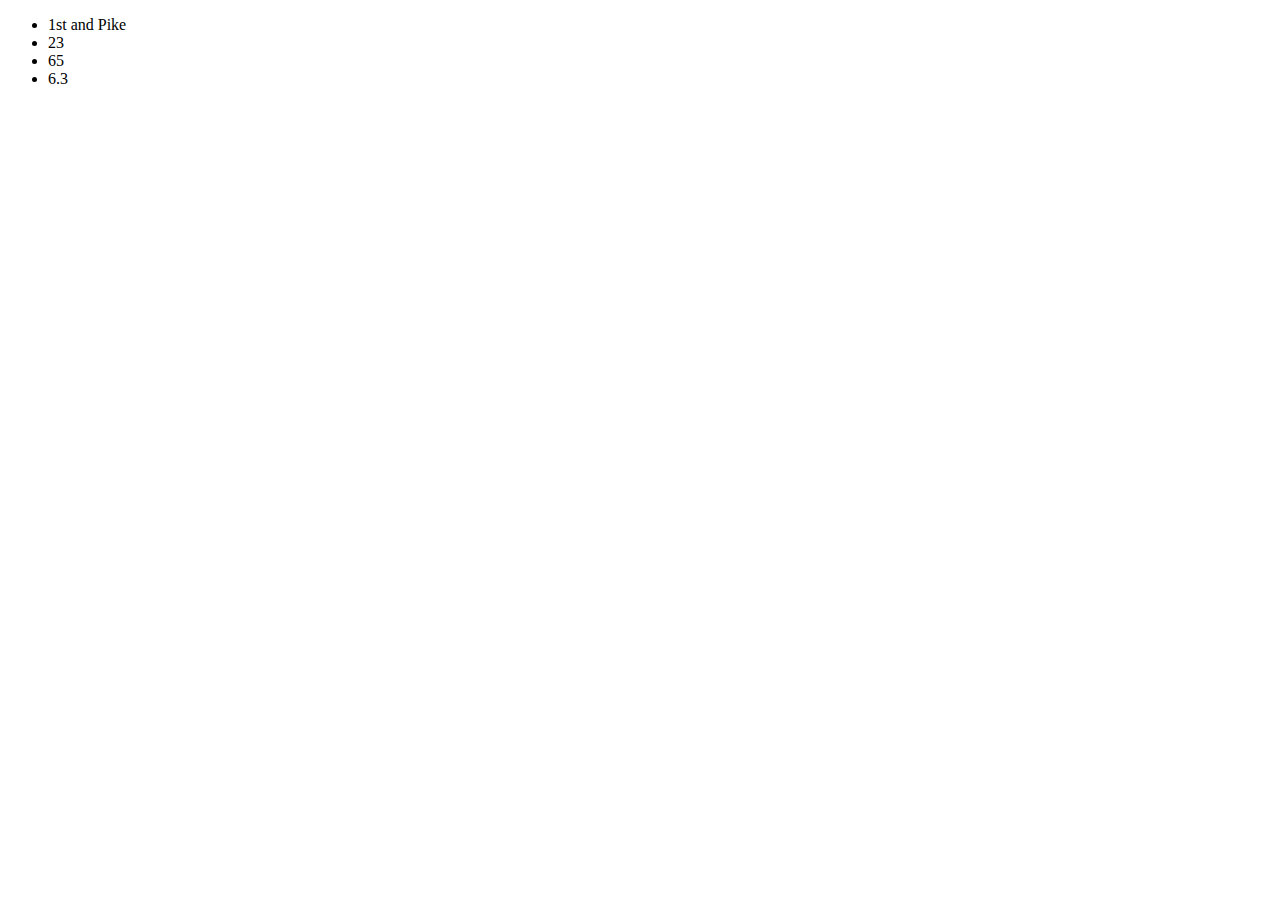
==== index.html @ bffdf707 "added element IDs to app.js and html" ====
<!DOCTYPE html>
<html>

  <head>
    <title>Title</title>
    <link rel="stylesheet" type="text/css" href="style.css" >
  </head>
    <body>
      <ul >
        <li id = "strName"></li>
        <li id = "minCust"></li>
        <li id = "maxCust"></li>
        <li id = "avgCookiePerSale"></li>
      </ul>
      <script src="app.js"> </script>
    </body>

</html>
---- style.css ----
header {
  
}
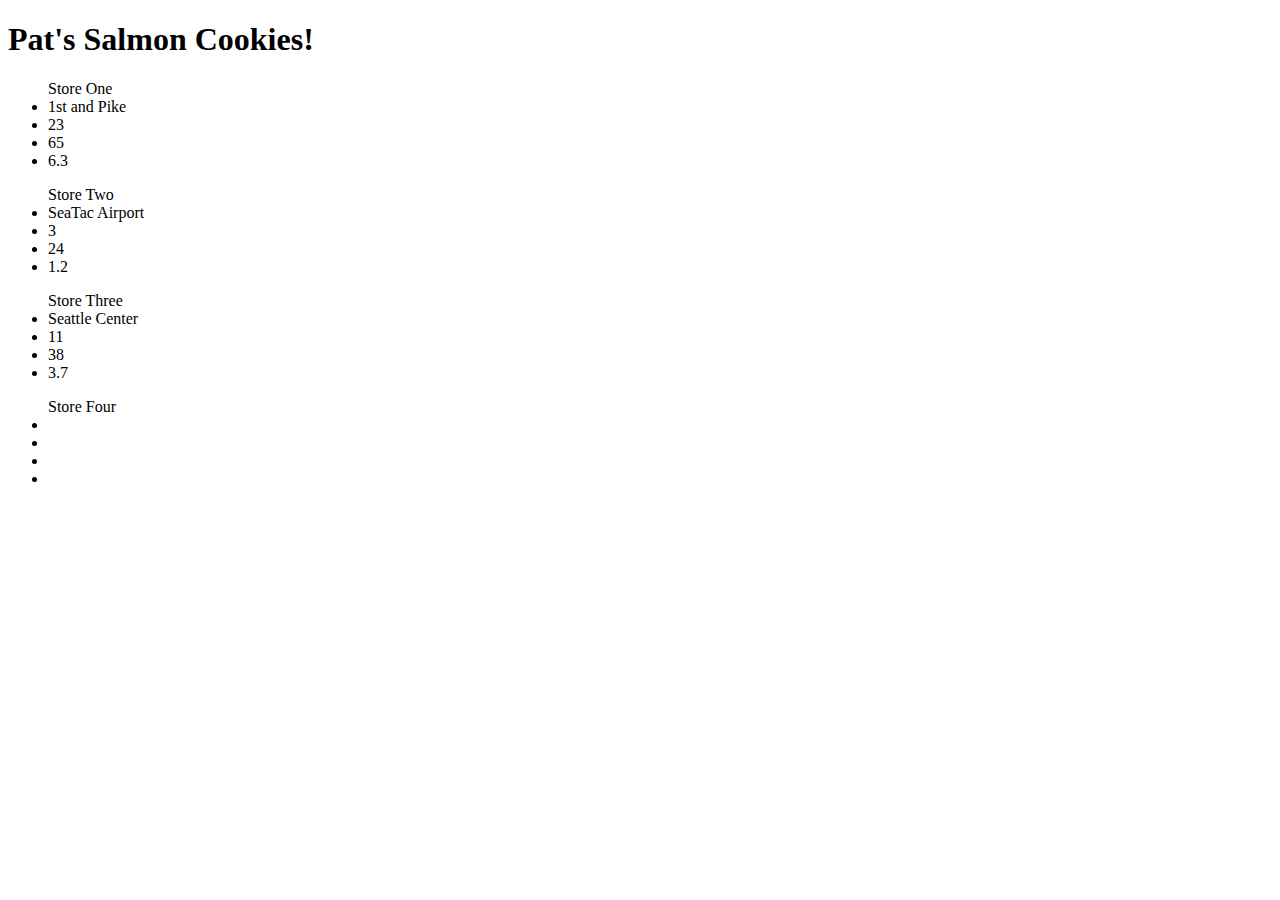
==== commit 1adc5d15: "added remaining stores still getting error at line 58" ====
--- a/index.html
+++ b/index.html
@@ -2,15 +2,36 @@
 <html>
 
   <head>
-    <title>Title</title>
+    <title>Pat's Salmon Cookies</title>
     <link rel="stylesheet" type="text/css" href="style.css" >
   </head>
     <body>
-      <ul >
-        <li id = "strName"></li>
-        <li id = "minCust"></li>
-        <li id = "maxCust"></li>
-        <li id = "avgCookiePerSale"></li>
+      <header>
+        <h1>Pat's Salmon Cookies!</h1>
+      </header>
+      <ul ><p1>Store One</p1>
+        <li id = "strNameZero"></li>
+        <li id = "minCustZero"></li>
+        <li id = "maxCustZero"></li>
+        <li id = "avgCookiePerSaleZero"></li>
+      </ul>
+      <ul ><p1>Store Two</p1>
+        <li id = "strNameOne"></li>
+        <li id = "minCustOne"></li>
+        <li id = "maxCustOne"></li>
+        <li id = "avgCookiePerSaleOne"></li>
+      </ul>
+      <ul ><p1>Store Three</p1>
+        <li id = "strNameTwo"></li>
+        <li id = "minCustTwo"></li>
+        <li id = "maxCustTwo"></li>
+        <li id = "avgCookiePerSaleTwo"></li>
+      </ul>
+      <ul ><p1>Store Four</p1>
+        <li id = "strNameFour"></li>
+        <li id = "minCustFour"></li>
+        <li id = "maxCustFour"></li>
+        <li id = "avgCookiePerSaleFour"></li>
       </ul>
       <script src="app.js"> </script>
     </body>
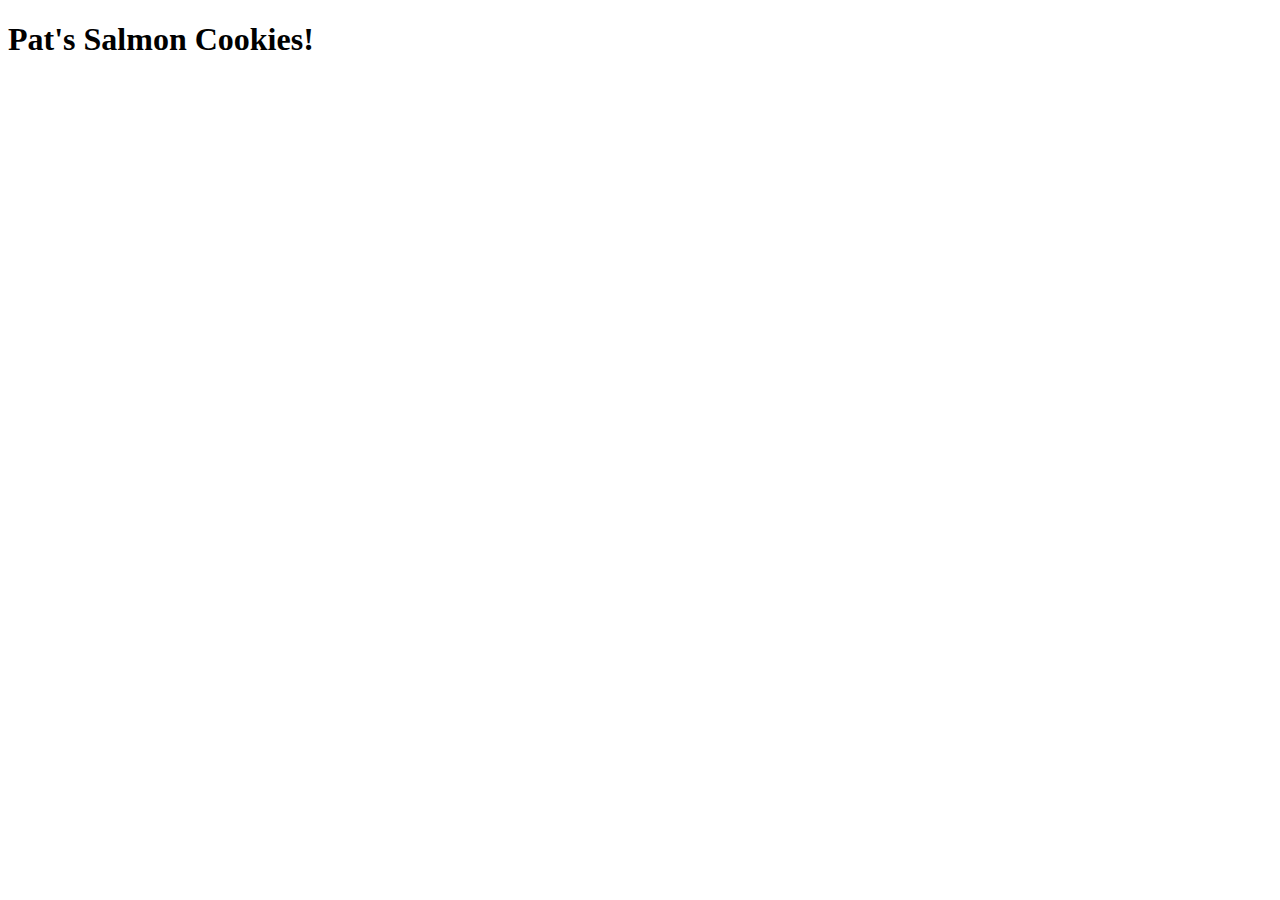
==== commit 41712282: "accidentally started edits while in master branch removed some old code in app.js and index.html" ====
--- a/index.html
+++ b/index.html
@@ -9,13 +9,17 @@
       <header>
         <h1>Pat's Salmon Cookies!</h1>
       </header>
-      <ul ><p1>Store One</p1>
-        <li id = "strNameZero"></li>
-        <li id = "minCustZero"></li>
+      <table id = "sales_report"></table>
+
+
+
+      <!-- <ul ><p1>Store One</p1> -->
+        <!--<li id = "CookieStore"></li> -->
+        <!-- <li id = "minCustZero"></li>
         <li id = "maxCustZero"></li>
         <li id = "avgCookiePerSaleZero"></li>
-      </ul>
-      <ul ><p1>Store Two</p1>
+      </ul> -->
+      <!-- <ul ><p1>Store Two</p1>
         <li id = "strNameOne"></li>
         <li id = "minCustOne"></li>
         <li id = "maxCustOne"></li>
@@ -32,8 +36,8 @@
         <li id = "minCustFour"></li>
         <li id = "maxCustFour"></li>
         <li id = "avgCookiePerSaleFour"></li>
-      </ul>
-      <script src="app.js"> </script>
+      </ul> -->
+      <script src="app.js"></script>
     </body>
 
 </html>
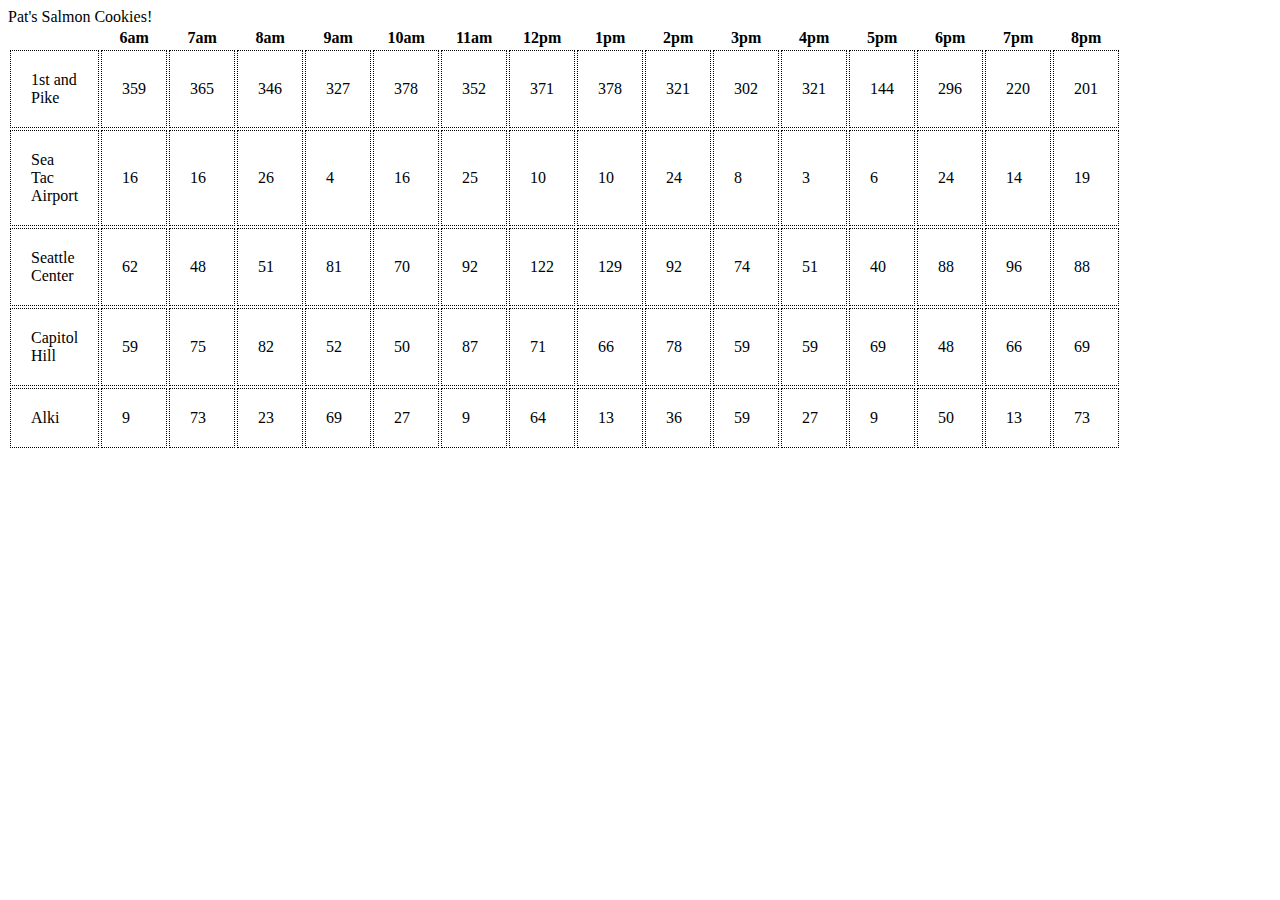
==== commit d2fa036a: "trying to apply footer, added tags in HTML for table foot" ====
--- a/index.html
+++ b/index.html
@@ -1,43 +1,17 @@
 <!DOCTYPE html>
 <html>
 
-  <head>
-    <title>Pat's Salmon Cookies</title>
-    <link rel="stylesheet" type="text/css" href="style.css" >
-  </head>
-    <body>
-      <header>
-        <h1>Pat's Salmon Cookies!</h1>
-      </header>
-      <table id = "sales_report"></table>
-
-
-
-      <!-- <ul ><p1>Store One</p1> -->
-        <!--<li id = "CookieStore"></li> -->
-        <!-- <li id = "minCustZero"></li>
-        <li id = "maxCustZero"></li>
-        <li id = "avgCookiePerSaleZero"></li>
-      </ul> -->
-      <!-- <ul ><p1>Store Two</p1>
-        <li id = "strNameOne"></li>
-        <li id = "minCustOne"></li>
-        <li id = "maxCustOne"></li>
-        <li id = "avgCookiePerSaleOne"></li>
-      </ul>
-      <ul ><p1>Store Three</p1>
-        <li id = "strNameTwo"></li>
-        <li id = "minCustTwo"></li>
-        <li id = "maxCustTwo"></li>
-        <li id = "avgCookiePerSaleTwo"></li>
-      </ul>
-      <ul ><p1>Store Four</p1>
-        <li id = "strNameFour"></li>
-        <li id = "minCustFour"></li>
-        <li id = "maxCustFour"></li>
-        <li id = "avgCookiePerSaleFour"></li>
-      </ul> -->
-      <script src="app.js"></script>
-    </body>
+<head>
+  <title>Pat's Salmon Cookies</title>
+  <link rel="stylesheet" type="text/css" href="style.css" >
+</head>
+<body>
+  <table id = "sales_report">
+    <thead>Pat's Salmon Cookies!</thead>
+    <tbody></tbody>
+    <tfoot id = "foot"></tfoot>
+    <script src="app.js"></script>
+  </table>
+</body>
 
 </html>
--- a/style.css
+++ b/style.css
@@ -1,3 +1,9 @@
-header {
-  
+body {
+  width: 1024px;
+  height: auto;
 }
+
+td {
+  padding: 20px;
+  border: dotted 1px black;
+}
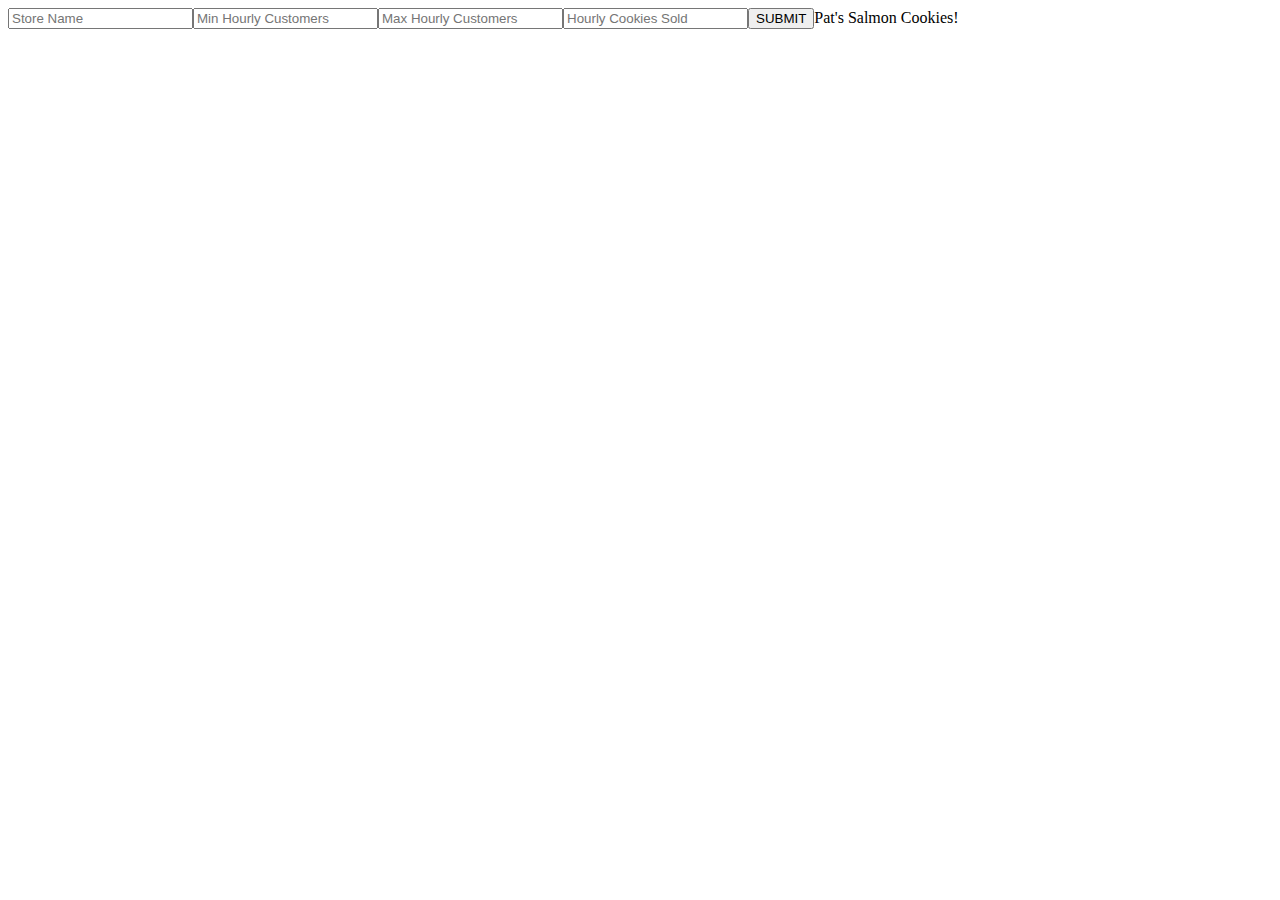
==== commit 1abb173a: "added code to js and html to input new store, but I broke the old code:o(" ====
--- a/index.html
+++ b/index.html
@@ -3,14 +3,21 @@
 
 <head>
   <title>Pat's Salmon Cookies</title>
-  <link rel="stylesheet" type="text/css" href="style.css" >
+  <link rel="stylesheet" type="text/css" href="style.css">
+  <script src="app.js"></script>
 </head>
 <body>
   <table id = "sales_report">
+    <form id = "add_new_store">
+      <input name="addNewCookieStore" type="text" placeholder="Store Name">
+      <input name="minCust" type="text" placeholder="Min Hourly Customers">
+      <input name="maxCust" type="text" placeholder="Max Hourly Customers">
+      <input name="hourlyCookies" type="text" placeholder="Hourly Cookies Sold">
+      <button id = "submit">SUBMIT</button>
+    </form>
     <thead>Pat's Salmon Cookies!</thead>
     <tbody></tbody>
     <tfoot id = "foot"></tfoot>
-    <script src="app.js"></script>
   </table>
 </body>
 
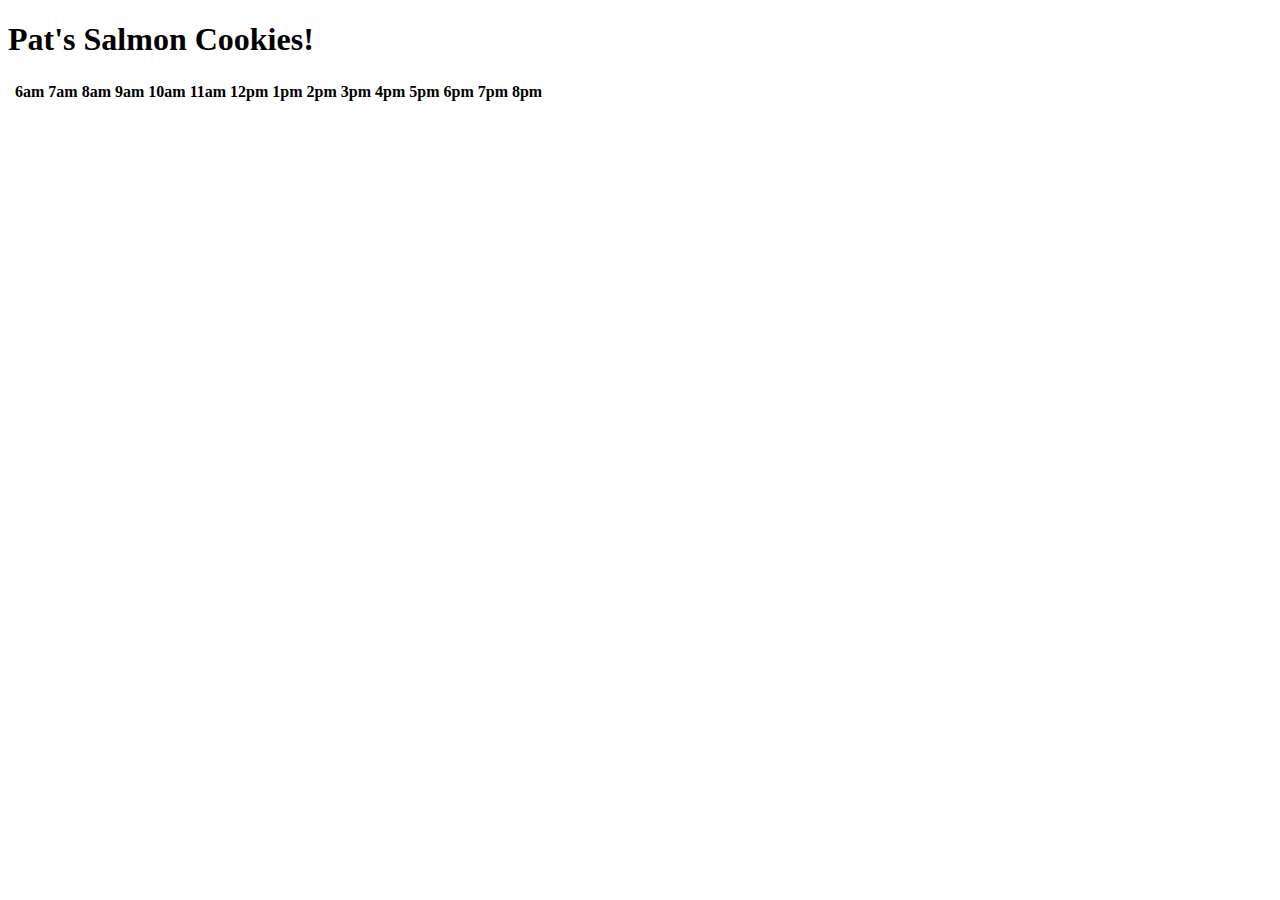
==== commit 408e9fc8: "Hopefully just recovered from dister of losing all files" ====
--- a/index.html
+++ b/index.html
@@ -1,24 +1,16 @@
 <!DOCTYPE html>
 <html>
 
-<head>
-  <title>Pat's Salmon Cookies</title>
-  <link rel="stylesheet" type="text/css" href="style.css">
-  <script src="app.js"></script>
-</head>
-<body>
-  <table id = "sales_report">
-    <form id = "add_new_store">
-      <input name="addNewCookieStore" type="text" placeholder="Store Name">
-      <input name="minCust" type="text" placeholder="Min Hourly Customers">
-      <input name="maxCust" type="text" placeholder="Max Hourly Customers">
-      <input name="hourlyCookies" type="text" placeholder="Hourly Cookies Sold">
-      <button id = "submit">SUBMIT</button>
-    </form>
-    <thead>Pat's Salmon Cookies!</thead>
-    <tbody></tbody>
-    <tfoot id = "foot"></tfoot>
-  </table>
-</body>
+  <head>
+    <title>Pat's Salmon Cookies</title>
+    <link rel="stylesheet" type="text/css" href="style.css" >
+  </head>
+    <body>
+      <header>
+        <h1>Pat's Salmon Cookies!</h1>
+      </header>
+      <table id = "sales_report"></table>
+      <script src="app.js"></script>
+    </body>
 
 </html>
--- a/style.css
+++ b/style.css
@@ -6,4 +6,14 @@
 td {
   padding: 20px;
   border: dotted 1px black;
+<<<<<<< HEAD
 }
+
+p {
+  animation-duration: 3s;
+  animation-name: slidein;
+  animation-iteration-count: infinite;
+  animation-direction: alternate;
+=======
+>>>>>>> 519f9b5e16f27c96043ddb5a4bffd154475f4e94
+}
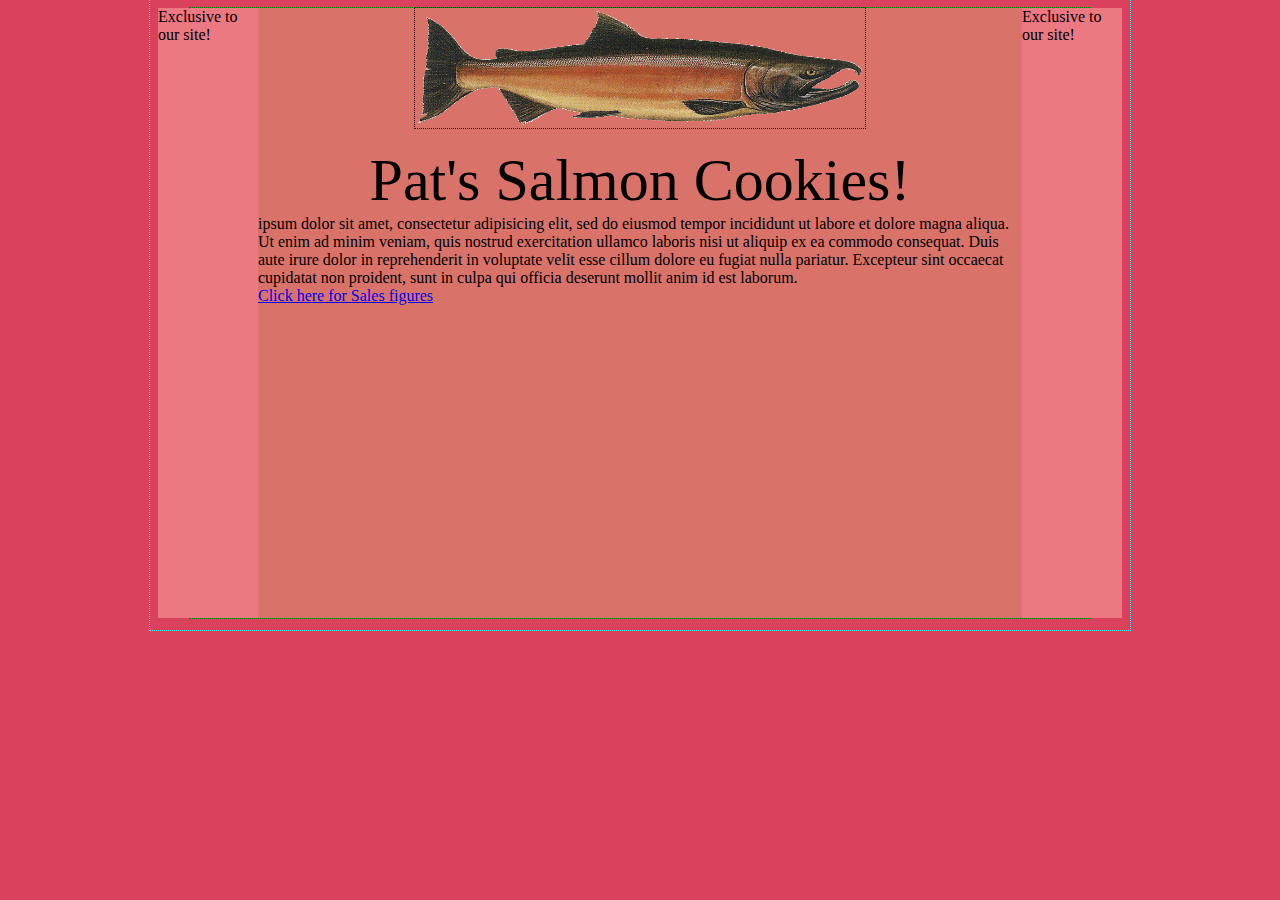
==== commit 9ff630b3: "added front page plus an additional style sheet for the sales numbers page" ====
--- a/index.html
+++ b/index.html
@@ -1,16 +1,31 @@
 <!DOCTYPE html>
 <html>
-
-  <head>
-    <title>Pat's Salmon Cookies</title>
-    <link rel="stylesheet" type="text/css" href="style.css" >
-  </head>
-    <body>
-      <header>
-        <h1>Pat's Salmon Cookies!</h1>
-      </header>
-      <table id = "sales_report"></table>
-      <script src="app.js"></script>
-    </body>
-
+<head>
+  <title>Pat's Salmon Cookies</title>
+  <script src="app.js"></script>
+  <link rel="stylesheet" type="text/css" href="style.css">
+</head>
+<body>
+  <div class="left">
+    Exclusive to our site!
+  </div>
+  <div class="right">
+    Exclusive to our site!
+  </div>
+  <section>
+    <div class="logo">
+      <img class="fish" src="assets/salmon.png">
+    </div>
+    <br />
+    <header class="header">
+      Pat's Salmon Cookies!
+    </header>
+    <lorem> ipsum dolor sit amet, consectetur adipisicing elit, sed do eiusmod tempor incididunt ut labore et dolore magna aliqua. Ut enim ad minim veniam, quis nostrud exercitation ullamco laboris nisi ut aliquip ex ea commodo consequat. Duis aute irure dolor in reprehenderit in voluptate velit esse cillum dolore eu fugiat nulla pariatur. Excepteur sint occaecat cupidatat non proident, sunt in culpa qui officia deserunt mollit anim id est laborum.</lorem>
+    <br>
+    <div id="spacer"></div>
+    <div id="link">
+      <a href="sales.html">Click here for Sales figures</a>
+    </div>
+  </section>
+</body>
 </html>
--- a/style.css
+++ b/style.css
@@ -1,19 +1,78 @@
+* {
+  box-sizing: border-box;
+}
+#spacer{
+  width: auto;
+}
+html{
+  position: relative;
+  background-color: #D9415D;
+  margin-left: auto;
+  margin-right: auto;
+  width: 980px;
+  height: 630px;
+  outline: dotted 1px cyan;
+}
 body {
-  width: 1024px;
-  height: auto;
+background-color: #FCAB8E;
 }
 
-td {
-  padding: 20px;
-  border: dotted 1px black;
-<<<<<<< HEAD
+section {
+  background-color: #D9736A;
+  margin-left: auto;
+  margin-right: auto;
+  width: 900px;
+  height: 610px;
+  outline: dotted 1px green;
 }
 
-p {
-  animation-duration: 3s;
-  animation-name: slidein;
-  animation-iteration-count: infinite;
-  animation-direction: alternate;
-=======
->>>>>>> 519f9b5e16f27c96043ddb5a4bffd154475f4e94
+.header {
+  text-align: center;
+  font-family: fantasy;
+  font-size: 60px;
 }
+
+.left {
+  position: relative;
+  width: 100px;
+  height: 610px;
+  float: left;
+  background: #EC7881;
+}
+
+.right {
+  position: relative;
+  width: 100px;
+  height: 610px;
+  float: right;
+  background: #EC7881;
+}
+
+.logo{
+  display: inline;
+width: 451px;
+}
+
+.fish {
+  display: block;
+    padding: 3px;
+    margin-left: auto;
+    margin-right: auto;
+    width: 450px;
+    height: 120px;
+    outline: dotted 1px #0e0e0e;
+}
+
+img{
+
+  margin-left: auto;
+  margin-right: auto;
+}
+
+header {
+
+}
+
+#link {
+  margin-bottom: 100%;
+}
